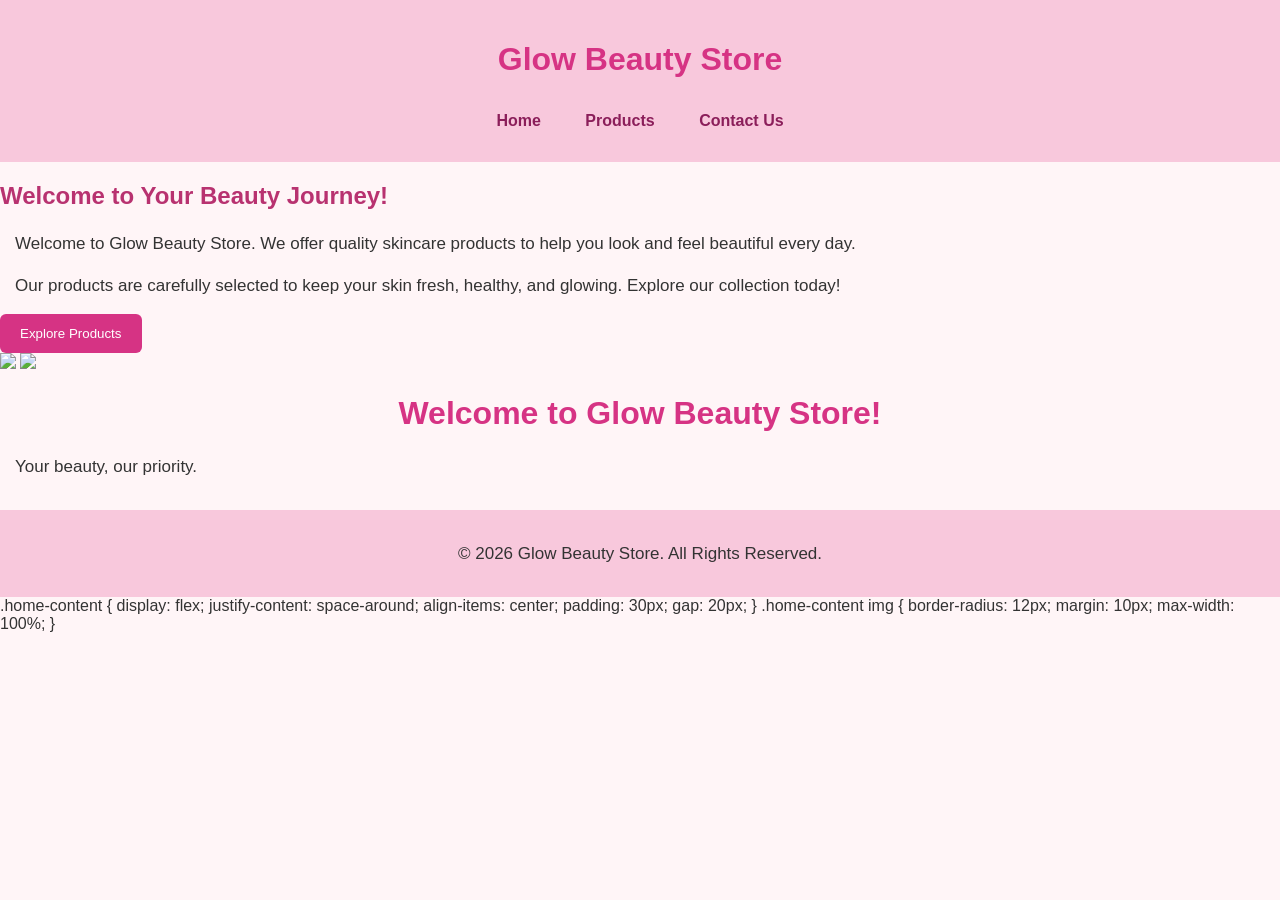
==== index.html @ efc179e1 "Add Glow Beauty Store website files" ====
<!DOCTYPE html>
<html>
<head>
    <title>Glow Beauty Store</title>
    <link rel="stylesheet" href="style.css">
</head>
<body>
        <!-- Your Name: Samia Zaman | ID: 2330080 -->
    <header>
    <h1>Glow Beauty Store</h1>

    <nav>
        <a href="index.html">Home</a>
        <a href="products.html">Products</a>
        <a href="contact.html">Contact Us</a>
    </nav>
</header>
<div class="home-content">

    <div>
        <h2>Welcome to Your Beauty Journey!</h2>

        <p>Welcome to Glow Beauty Store. We offer quality skincare products to help you look and feel beautiful every day.</p>

        <p>Our products are carefully selected to keep your skin fresh, healthy, and glowing. Explore our collection today!</p>
        <button onclick="visitProducts()">Explore Products</button>
    </div>

    <div>
        <img src="https://images.unsplash.com/photo-1556228720-195a672e8a03?w=500" width="250">
        <img src="https://images.unsplash.com/photo-1608248543803-ba4f8c70ae0b?w=500" width="250">
    </div>

</div>

    <h1>Welcome to Glow Beauty Store!</h1>
    <p>Your beauty, our priority.</p>
<footer>
    <p>© 2026 Glow Beauty Store. All Rights Reserved.</p>
</footer>
<script src="script.js"></script>
</body>
</html>
.home-content {
    display: flex;
    justify-content: space-around;
    align-items: center;
    padding: 30px;
    gap: 20px;
}

.home-content img {
    border-radius: 12px;
    margin: 10px;
    max-width: 100%;
}
---- style.css ----
body {
    font-family: Arial, sans-serif;
    background-color: #fff5f7;
    margin: 0;
    padding: 0;
    color: #333;
}

h1 {
    color: #d63384;
    text-align: center;
}

h2 {
    color: #b83270;
}

p {
    font-size: 17px;
    line-height: 1.6;
    margin: 15px;
}
header {
    background-color: #f8c8dc;
    padding: 20px;
    text-align: center;
}

nav {
    margin-top: 15px;
}

nav a {
    text-decoration: none;
    color: #8b1e5a;
    padding: 12px 20px;
    font-weight: bold;
    display: inline-block;
}

nav a:hover {
    background-color: #d63384;
    color: white;
    border-radius: 8px;
}
footer {
    background-color: #f8c8dc;
    text-align: center;
    padding: 15px;
    margin-top: 30px;
}
.product-container {
    display: grid;
    grid-template-columns: repeat(3, 1fr);
    gap: 25px;
    padding: 30px;
}

.product {
    background-color: white;
    padding: 20px;
    text-align: center;
    border-radius: 12px;
    box-shadow: 0 3px 10px #ddd;
}

.product img {
    width: 100%;
    height: 200px;
    object-fit: cover;
    border-radius: 10px;
}

button {
    background-color: #d63384;
    color: white;
    border: none;
    padding: 12px 20px;
    border-radius: 6px;
    cursor: pointer;
}

button:hover {
    background-color: #8b1e5a;
}
.contact-content {
    text-align: center;
    padding: 40px;
    background-color: white;
    margin: 30px;
    border-radius: 12px;
    box-shadow: 0 3px 10px #ddd;
}
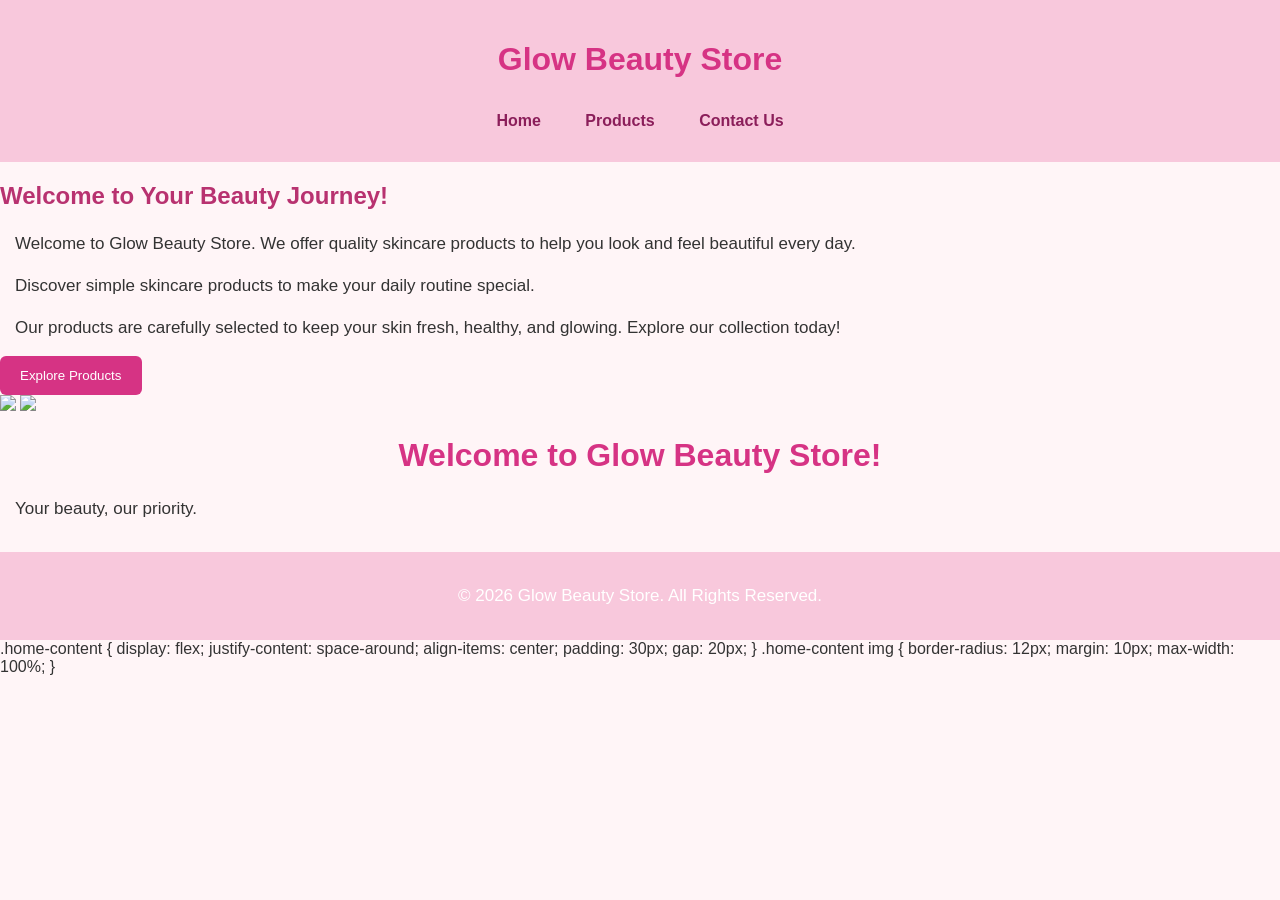
==== commit a0a3eba2: "Improve homepage welcome text" ====
--- a/index.html
+++ b/index.html
@@ -21,7 +21,7 @@
         <h2>Welcome to Your Beauty Journey!</h2>
 
         <p>Welcome to Glow Beauty Store. We offer quality skincare products to help you look and feel beautiful every day.</p>
-
+        <p>Discover simple skincare products to make your daily routine special.</p>
         <p>Our products are carefully selected to keep your skin fresh, healthy, and glowing. Explore our collection today!</p>
         <button onclick="visitProducts()">Explore Products</button>
     </div>
--- a/style.css
+++ b/style.css
@@ -48,6 +48,7 @@
     text-align: center;
     padding: 15px;
     margin-top: 30px;
+    color: #ffffff;
 }
 .product-container {
     display: grid;
@@ -90,4 +91,23 @@
     margin: 30px;
     border-radius: 12px;
     box-shadow: 0 3px 10px #ddd;
+}
+@media (max-width: 600px) {
+    .product-grid {
+        grid-template-columns: 1fr;
+    }
+
+    nav a {
+        padding: 8px;
+        font-size: 14px;
+    }
+
+    img {
+        max-width: 100%;
+        height: auto;
+    }
+}
+.product-card {
+    box-shadow: 0 4px 8px rgba(0, 0, 0, 0.15);
+    transition: 0.3s;
 }
